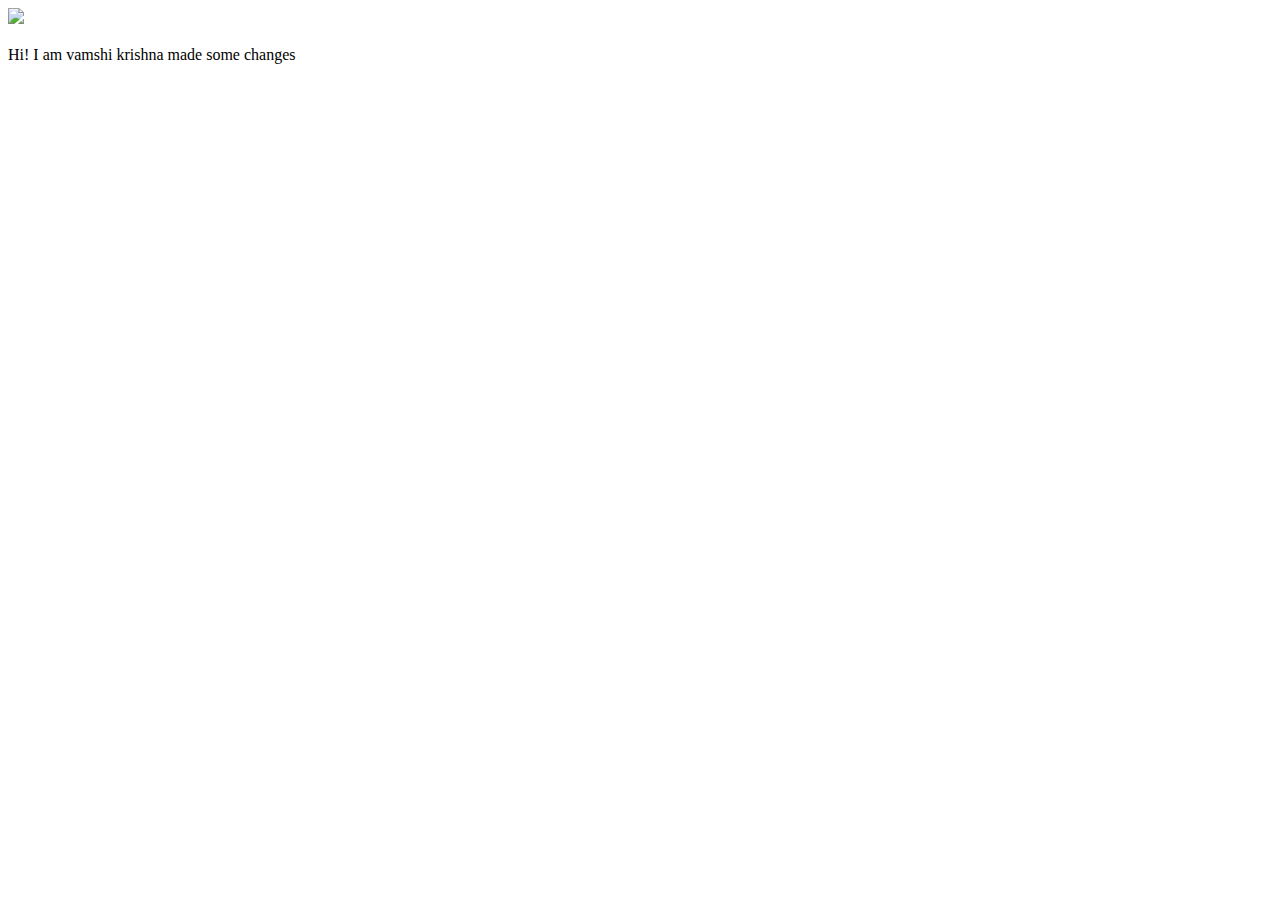
==== ui/index.html @ 626cd0d2 "[imad-console] Updates ui/index.html" ====
<!doctype html>
<html>
    <head>
        <link href="/ui/style.css" rel="stylesheet" />
    </head>
    <body>
        <div class="center">
            <img src="/ui/madi.png" class="img-medium"/>
        </div>
        <br>
        <div class="center text-big bold">
            Hi! I am vamshi krishna
         made some changes
          </div>
        <script type="text/javascript" src="/ui/main.js">
        </script>
    </body>
</html>
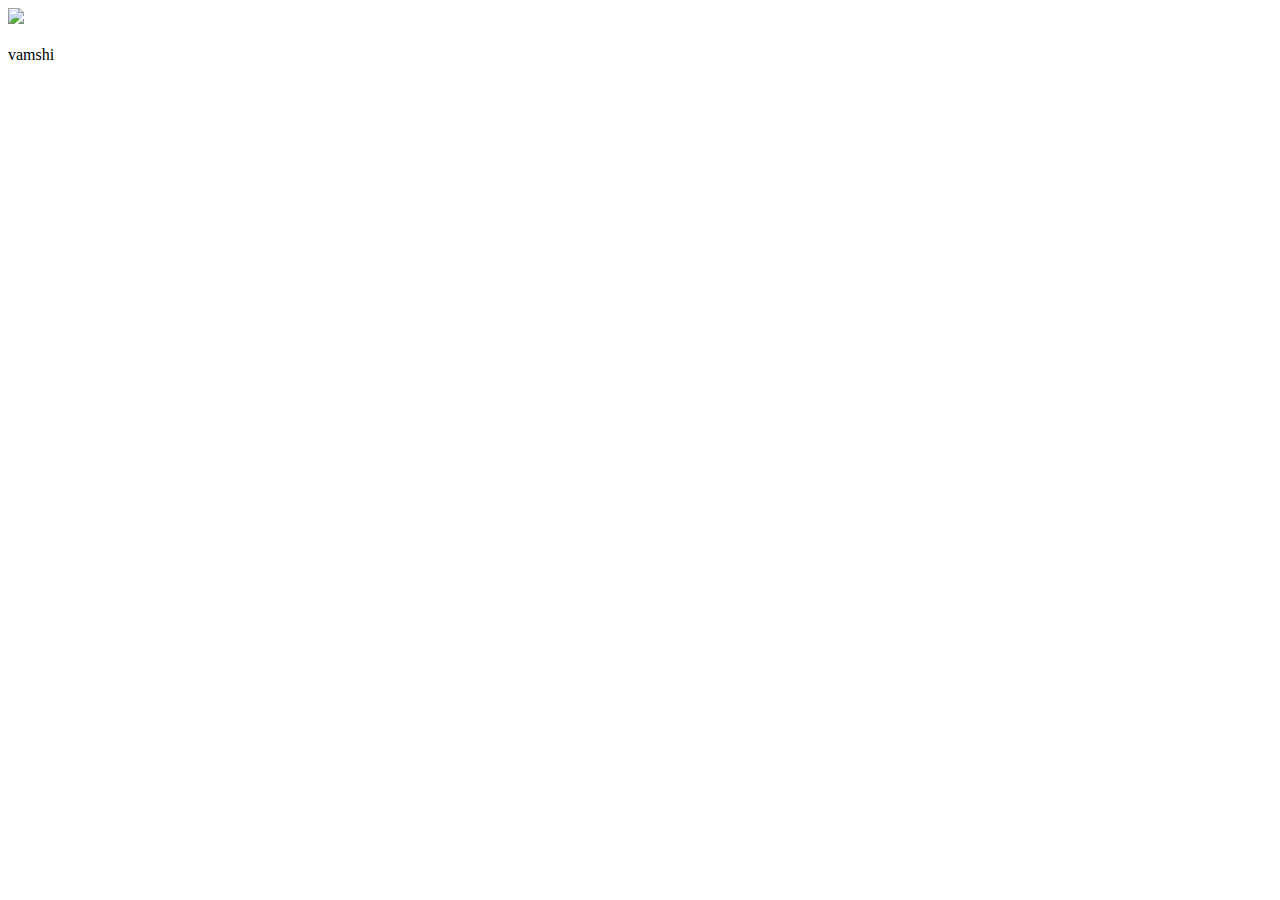
==== commit 489a632a: "[imad-console] Updates ui/index.html" ====
--- a/ui/index.html
+++ b/ui/index.html
@@ -8,7 +8,7 @@
             <img src="/ui/madi.png" class="img-medium"/>
         </div>
         <br>
-        <div class="center text-big bold">
+        <div id="main-text">
             Hi! I am vamshi krishna
          made some changes
           </div>
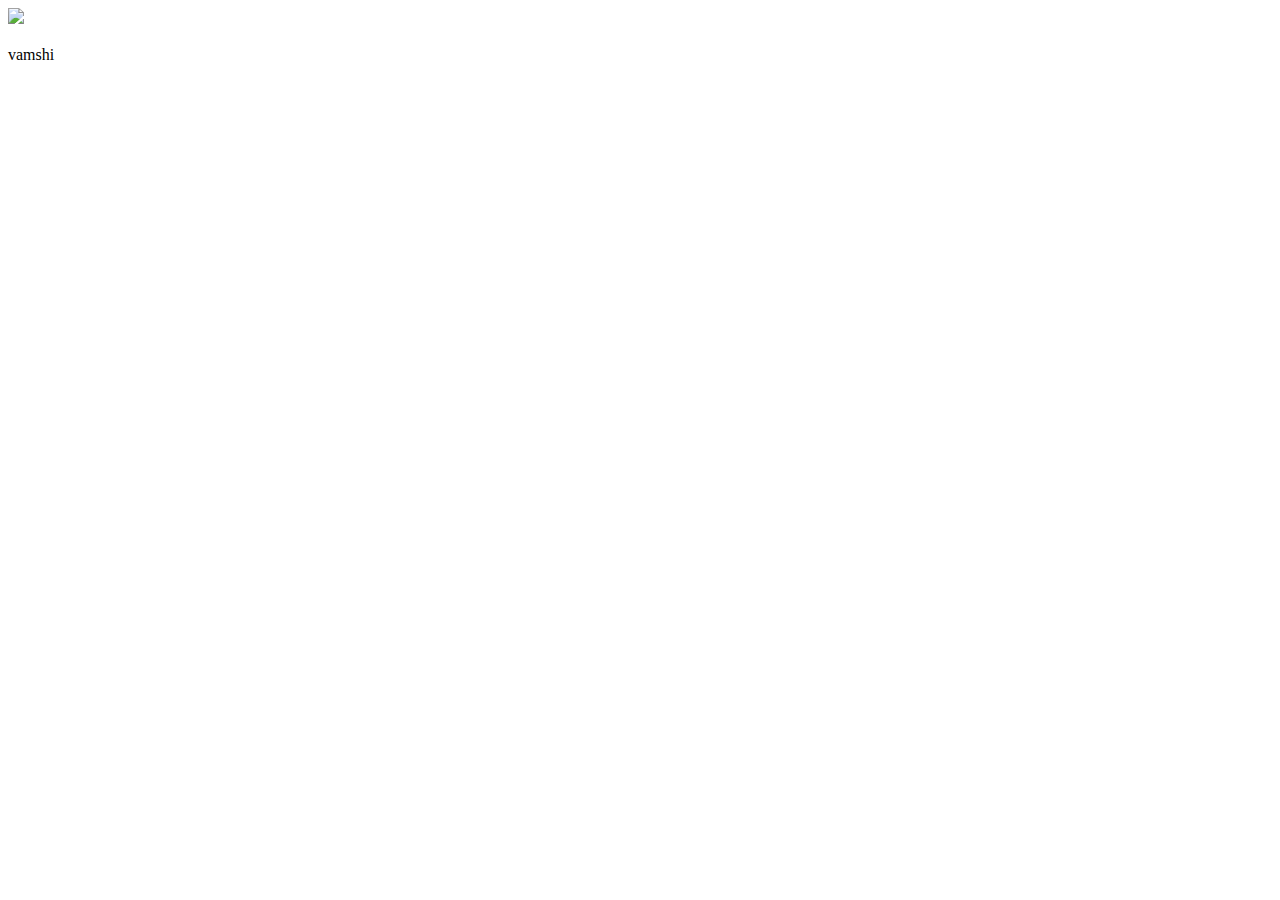
==== commit 9ac82647: "[imad-console] Updates ui/index.html" ====
--- a/ui/index.html
+++ b/ui/index.html
@@ -5,7 +5,7 @@
     </head>
     <body>
         <div class="center">
-            <img src="/ui/madi.png" class="img-medium"/>
+            <img id="madi" src="/ui/madi.png" class="img-medium"/>
         </div>
         <br>
         <div id="main-text">
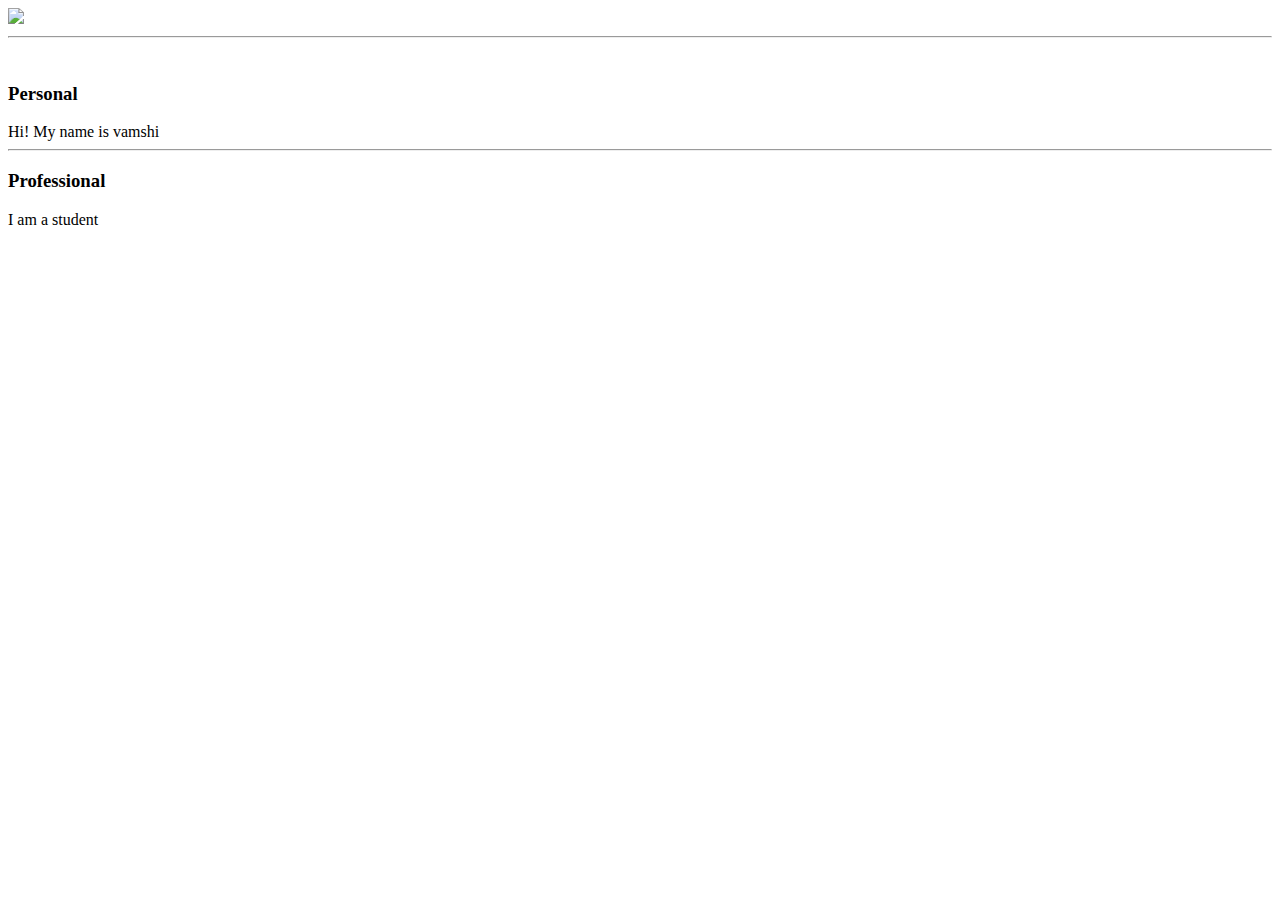
==== commit 17cc03dc: "[imad-console] Updates ui/index.html" ====
--- a/ui/index.html
+++ b/ui/index.html
@@ -4,16 +4,23 @@
         <link href="/ui/style.css" rel="stylesheet" />
     </head>
     <body>
-        <div class="center">
-            <img id="madi" src="/ui/madi.png" class="img-medium"/>
-        </div>
-        <br>
-        <div id="main-text">
-            Hi! I am vamshi krishna
-         made some changes
-          </div>
-        <script type="text/javascript" src="/ui/main.js">
-        </script>
+            <div class="container">
+            <div class="center">
+                <img id="img" src="https://scontent-bru2-1.xx.fbcdn.net/v/t1.0-9/14224837_1100632830025942_925146610190830321_n.jpg?oh=edd9b24a8aa1cf7a8ec579b7f7c5a2ac&oe=5A35D0F7" class="img-medium"/>
+            </div>
+            <hr/>
+            <br>
+            <h3>Personal</h3>
+            <div>
+                Hi! My name is vamshi
+            </div>
+            <hr/>
+             <h3>Professional</h3>
+            <div>
+                 I am a student
+            </div>
+            </div>
+        
     </body>
 </html>
 
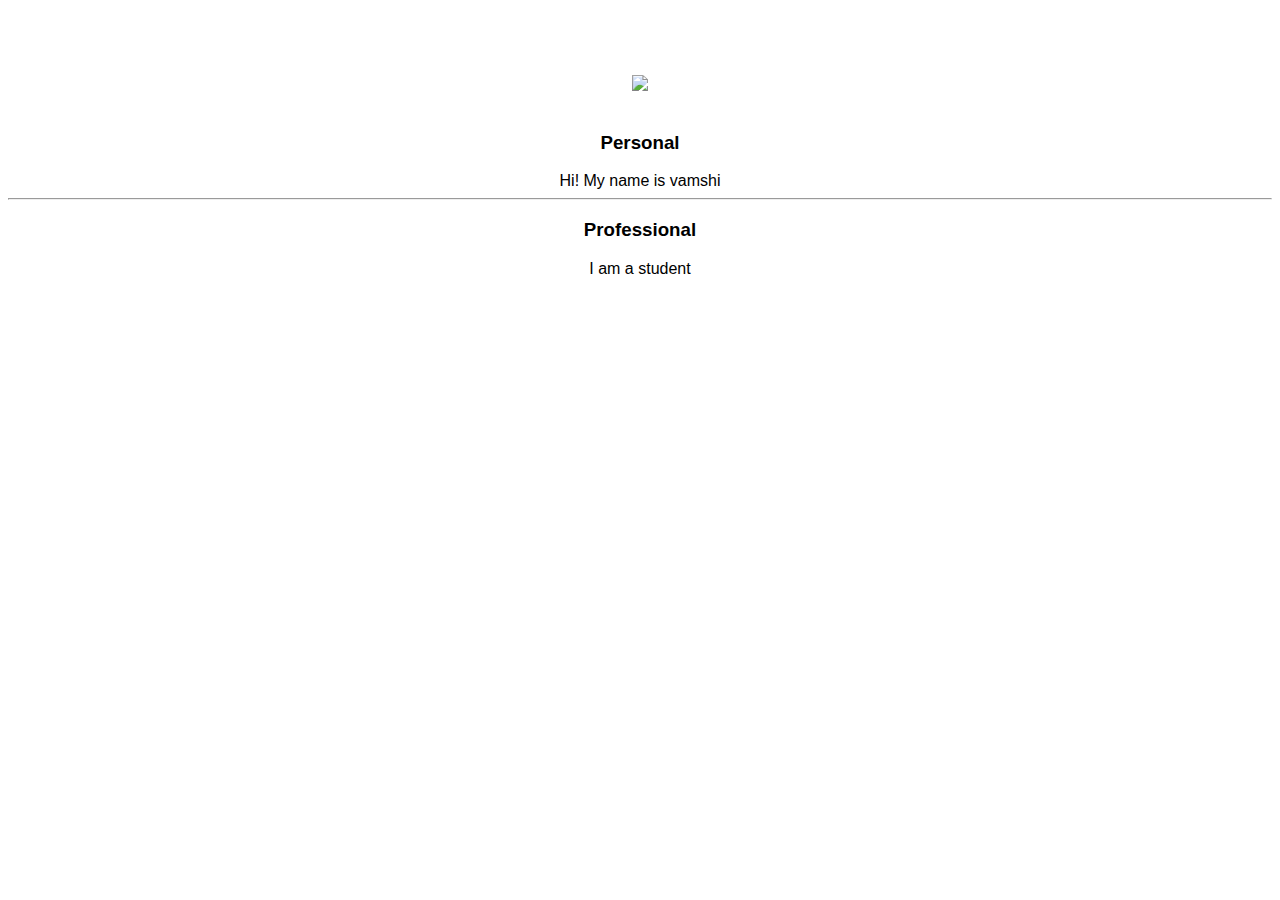
==== commit 865c8bce: "[imad-console] Updates ui/index.html" ====
--- a/ui/index.html
+++ b/ui/index.html
@@ -8,7 +8,6 @@
             <div class="center">
                 <img id="img" src="https://scontent-bru2-1.xx.fbcdn.net/v/t1.0-9/14224837_1100632830025942_925146610190830321_n.jpg?oh=edd9b24a8aa1cf7a8ec579b7f7c5a2ac&oe=5A35D0F7" class="img-medium"/>
             </div>
-            <hr/>
             <br>
             <h3>Personal</h3>
             <div>
--- a/ui/style.css
+++ b/ui/style.css
@@ -0,0 +1,26 @@
+body {
+    font-family: sans-serif;
+    background-color: white;
+    margin-top: 75px;
+}
+
+.center {
+    text-align: center;
+}
+
+.container {
+    text-align: center;
+}
+
+.text-big {
+    font-size: 300%;
+}
+
+.bold {
+    font-weight: bold;
+}
+
+.img-medium {
+    height: 200px;
+}
+
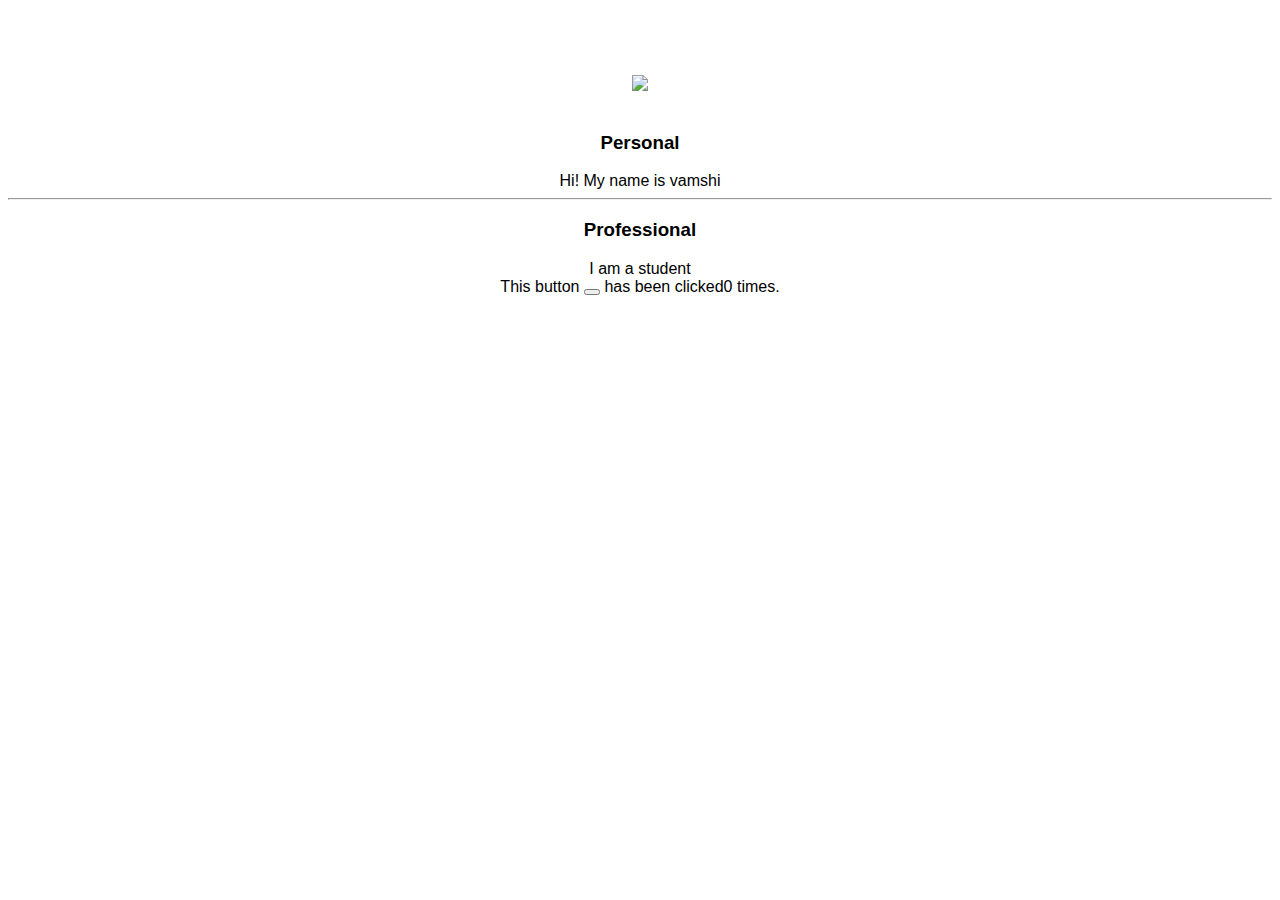
==== commit 9b6e9b8f: "[imad-console] Updates ui/index.html" ====
--- a/ui/index.html
+++ b/ui/index.html
@@ -18,6 +18,9 @@
             <div>
                  I am a student
             </div>
+            <div class="footer">
+                This button <button id="counter"></button> has been clicked<span id="count">0</span> times.
+            </div>
             </div>
         
     </body>
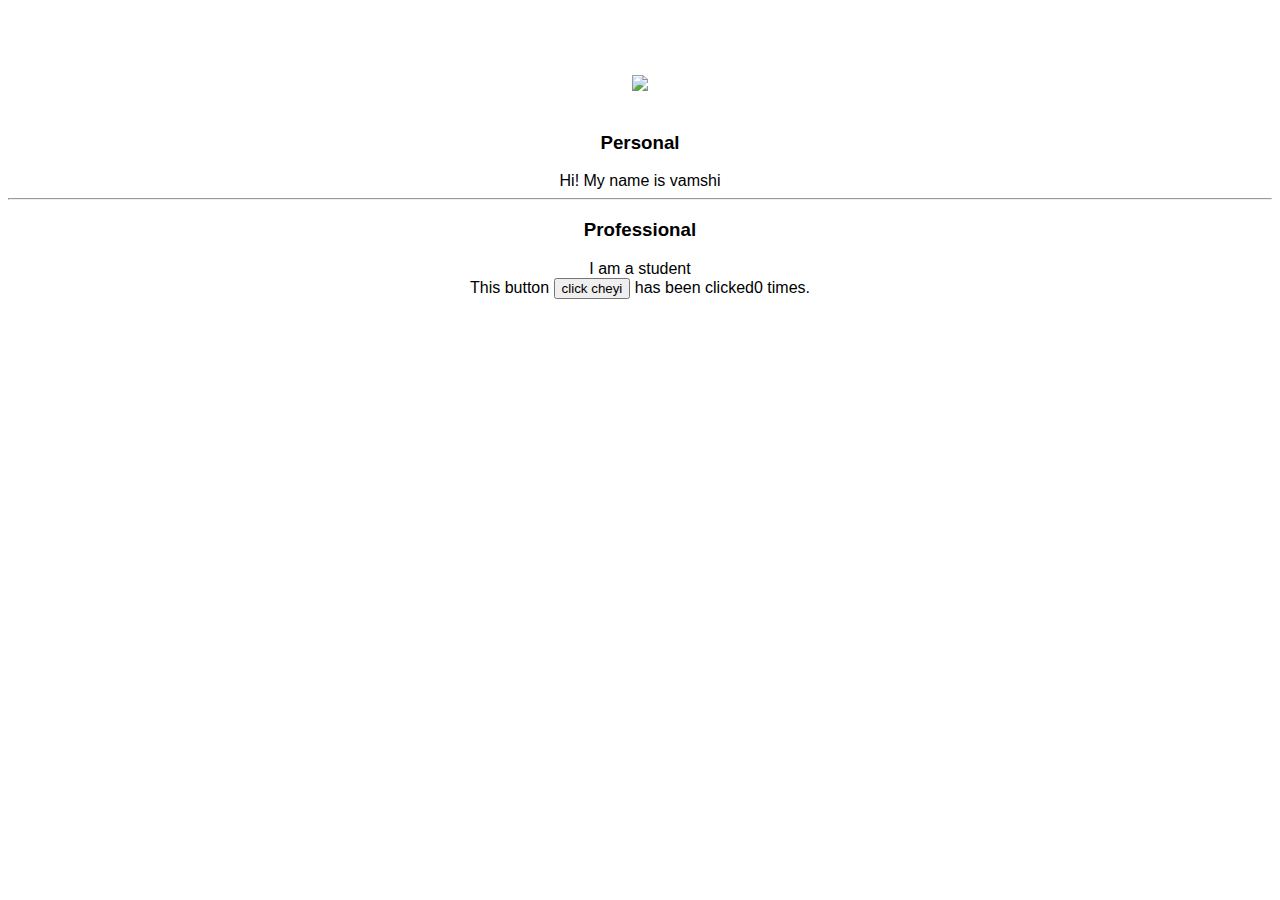
==== commit 6d154ffe: "[imad-console] Updates ui/index.html" ====
--- a/ui/index.html
+++ b/ui/index.html
@@ -19,7 +19,7 @@
                  I am a student
             </div>
             <div class="footer">
-                This button <button id="counter"></button> has been clicked<span id="count">0</span> times.
+                This button <button id="counter">click cheyi</button> has been clicked<span id="count">0</span> times.
             </div>
             </div>
         
